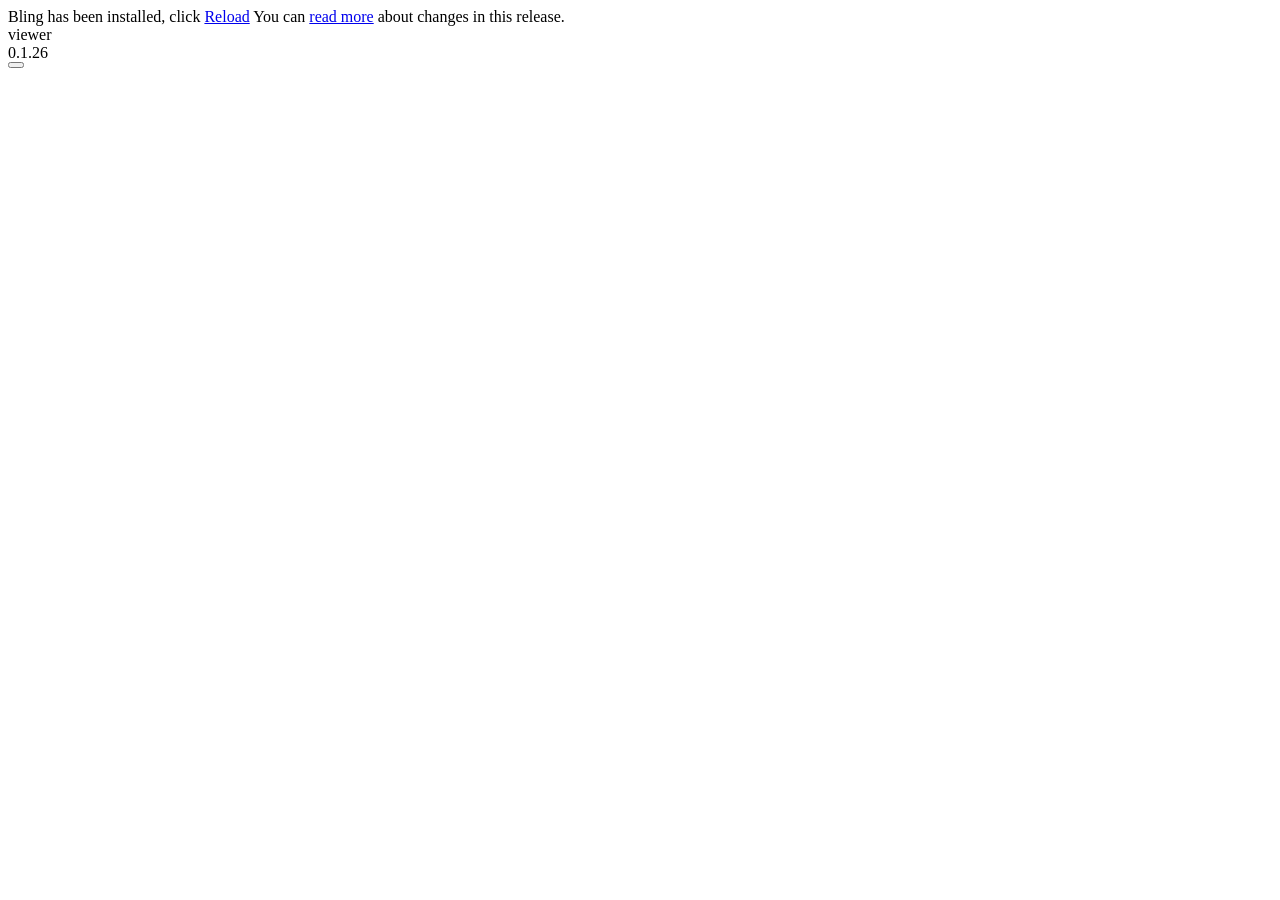
==== index.html @ b1c9a5a9 "Remove the Bling Desktop version label and /version check Without Bling Desktop the label was always" ====
<html lang="en">
    <head>
        <meta charset="UTF-8"/>
        <link rel="stylesheet" href="lib/mdl/material.min.css">
        <link rel="stylesheet" href="lib/fontawesome/css/all.min.css">
        <link rel="stylesheet" href="css/style.css">
        <link rel="stylesheet" href="css/fonts.css">
        <link rel="stylesheet" href="css/dashboard.css">
        <link rel="stylesheet" href="css/drawer.css">
        <script src="lib/jquery/jquery.min.js"></script>
        <script src="lib/mdl/material.min.js"></script>
        <script src="lib/moment.min.js"></script>
        <script src="lib/hls.js"></script>
        <script src="js/Context.js"></script>
        <script src="js/helpers/Utils.js"></script>
        <script src="js/helpers/BaseDecisionListener.js"></script>
        <script src="js/network/NetworkView.js"></script>
        <script src="js/network/NetworkInteractor.js"></script>
        <script src="js/network/NetworkPresenter.js"></script>
        <script src="js/camera/CameraView.js"></script>
        <script src="js/camera/CameraInteractor.js"></script>
        <script src="js/camera/CameraPresenter.js"></script>
        <script src="js/activity/ActivityView.js"></script>
        <script src="js/activity/ActivityInteractor.js"></script>
        <script src="js/activity/ActivityPresenter.js"></script>
        <script src="js/login/LoginView.js"></script>
        <script src="js/login/LoginInteractor.js"></script>
        <script src="js/login/LoginPresenter.js"></script>
        <script src="js/homescreen/HomescreenView.js"></script>
        <script src="js/homescreen/HomescreenPresenter.js"></script>
        <script src="js/homescreen/HomescreenInteractor.js"></script>
        <title>Blink Viewer</title>
    </head>
    <body>
      <div id="upgrade"><i class="fas fa-flag"></i>Bling <span></span> has been installed, click <a href="#">Reload</a> You can <a href="https://github.com/lurume84/bling-viewer/releases" target="_blank">read more</a> about changes in this release.</div>
      <div id="draggable-window"></div>
      <div id="toolbar-window">
            <div class="minimize" title="Minimize">
                <i class="fas fa-minus"></i>
            </div>
            <div class="maximize" title="Maximize">
                <i class="fas fa-window-maximize"></i>
            </div>
            <div class="close" title="Close">
                <i class="fas fa-times"></i>
            </div>
        </div>
      <div class="layout">
        <div class="drawer">
          <nav class="navigation"></nav>
		  <div id="version">
			<div class="viewer"><div class="title">viewer</div><div class="number">0.1.26</div></div>
		  </div>
        </div>
        <div class="content"></div>
      </div>
      <dialog id="login" class="mdl-dialog">
        <h4 class="mdl-dialog__title"><img src="img/logo_white.png"/></h4>
        <form class="login" action="#">
          <div class="mdl-dialog__content">
            <div class="mdl-textfield mdl-js-textfield mdl-textfield--floating-label">
              <input class="mdl-textfield__input user" type="text" id="userInput"/>
              <label class="mdl-textfield__label" for="userInput">Username...</label>
            </div>
            <div class="mdl-textfield mdl-js-textfield mdl-textfield--floating-label">
                <input class="mdl-textfield__input password" type="password" id="passwordInput"/>
                <label class="mdl-textfield__label" for="passwordInput">Password...</label>
            </div>
          </div>
          <div class="mdl-dialog__actions">
            <button type="submit" class="mdl-button submit">Login</button>
          </div>
          <div class="progress mdl-progress mdl-js-progress mdl-progress__indeterminate"></div>
        </form>
		<form class="verify" action="#">
          <div class="mdl-dialog__content">
			A verification code has been sent to <span class="email"></span>
			<div class="mdl-textfield mdl-js-textfield mdl-textfield--floating-label">
                <input class="mdl-textfield__input verification" id="verificationInput"/>
                <label class="mdl-textfield__label" for="verificationInput">Verification...</label>
            </div>
          </div>
          <div class="mdl-dialog__actions">
            <button type="submit" class="mdl-button submit">Verify</button>
          </div>
          <div class="progress mdl-progress mdl-js-progress mdl-progress__indeterminate"></div>
        </form>
      </dialog>
      <div id="toast" class="mdl-js-snackbar mdl-snackbar">
          <i class="fas fa-exclamation-triangle"></i>
          <div class="mdl-snackbar__text"></div>
          <button class="mdl-snackbar__action" type="button"></button>
        </div>
    </body>
    <script>
        // When served by bling-proxy.py, route cross-origin requests through it
        // ("/https://host/path") so CORS is handled without --disable-web-security.
        $.ajaxPrefilter(function( options ){
            if (/^https?:$/.test(location.protocol) && /^https?:\/\//.test(options.url)
                && options.url.indexOf(location.origin + "/") !== 0) {
                options.url = "/" + options.url;
            }
        });
    
        var server = "immedia-semi.com";
        var credentials = {region: "", token: ""};
        // camera id -> {type: Blink product type ("catalina", "owl", ...), serial}, filled from homescreen
        var cameraInfo = $.Deferred();

        var g_user;
        
        var initializeConfig = initializeConfig || [];
        initializeConfig.push("login");
        initializeConfig.push("board");
        initializeConfig.push("camera");

        (function()
        {
            new blink.helpers.Initializer();
        })();
    </script>
</html>
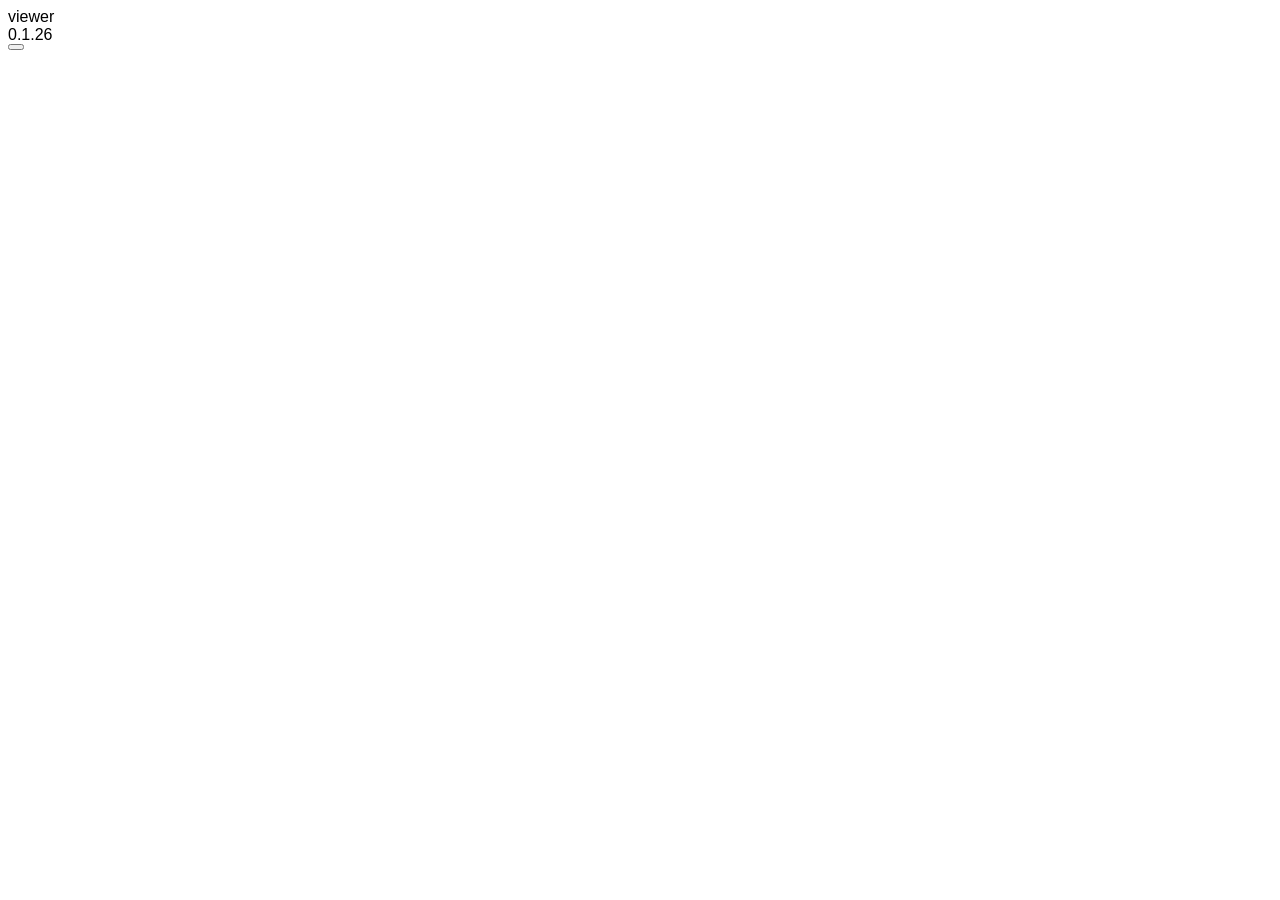
==== commit d46afb43: "Activity: list and play clips from Sync Module local storage Activity only showed Blink cloud clips." ====
--- a/index.html
+++ b/index.html
@@ -79,6 +79,11 @@
                 <input class="mdl-textfield__input verification" id="verificationInput"/>
                 <label class="mdl-textfield__label" for="verificationInput">Verification...</label>
             </div>
+            <label class="mdl-checkbox mdl-js-checkbox mdl-js-ripple-effect" for="rememberInput"
+                   title="Saves Blink's login cookies in ~/.config/bling-viewer so the next login can skip this step">
+              <input type="checkbox" id="rememberInput" class="mdl-checkbox__input remember"/>
+              <span class="mdl-checkbox__label">Don't ask again on this computer</span>
+            </label>
           </div>
           <div class="mdl-dialog__actions">
             <button type="submit" class="mdl-button submit">Verify</button>
@@ -106,6 +111,8 @@
         var credentials = {region: "", token: ""};
         // camera id -> {type: Blink product type ("catalina", "owl", ...), serial}, filled from homescreen
         var cameraInfo = $.Deferred();
+        // the full homescreen response (sync_modules etc.), {} if it failed
+        var homescreenData = $.Deferred();
 
         var g_user;
         
--- a/css/style.css
+++ b/css/style.css
@@ -0,0 +1,445 @@
+/**
+ * Copyright 2015 Google Inc. All Rights Reserved.
+ *
+ * Licensed under the Apache License, Version 2.0 (the "License");
+ * you may not use this file except in compliance with the License.
+ * You may obtain a copy of the License at
+ *
+ *      http://www.apache.org/licenses/LICENSE-2.0
+ *
+ * Unless required by applicable law or agreed to in writing, software
+ * distributed under the License is distributed on an "AS IS" BASIS,
+ * WITHOUT WARRANTIES OR CONDITIONS OF ANY KIND, either express or implied.
+ * See the License for the specific language governing permissions and
+ * limitations under the License.
+ */
+
+ html, body {
+    font-family: 'Roboto', 'Helvetica', sans-serif !important;
+  }
+  .avatar {
+    width: 48px;
+    height: 48px;
+    border-radius: 24px;
+  }
+  .layout .mdl-layout__header .mdl-layout__drawer-button {
+    color: rgba(0, 0, 0, 0.54);
+  }
+  .mdl-layout__drawer .avatar {
+    margin-bottom: 16px;
+  }
+  .drawer {
+    border: none;
+  }
+  /* iOS Safari specific workaround */
+  .drawer .mdl-menu__container {
+    z-index: -1;
+  }
+  .drawer .navigation {
+    z-index: -2;
+  }
+  /* END iOS Safari specific workaround */
+  .drawer .mdl-menu .mdl-menu__item {
+    display: -webkit-flex;
+    display: -ms-flexbox;
+    display: flex;
+    -webkit-align-items: center;
+        -ms-flex-align: center;
+            align-items: center;
+  }
+  .drawer-header {
+    box-sizing: border-box;
+    display: -webkit-flex;
+    display: -ms-flexbox;
+    display: flex;
+    -webkit-flex-direction: column;
+        -ms-flex-direction: column;
+            flex-direction: column;
+    -webkit-justify-content: flex-end;
+        -ms-flex-pack: end;
+            justify-content: flex-end;
+    padding: 16px;
+  }
+  .avatar-dropdown {
+    display: -webkit-flex;
+    display: -ms-flexbox;
+    display: flex;
+    position: relative;
+    -webkit-flex-direction: row;
+        -ms-flex-direction: row;
+            flex-direction: row;
+    -webkit-align-items: center;
+        -ms-flex-align: center;
+            align-items: center;
+    width: 100%;
+  }
+  
+  .content {
+    font-family: 'Roboto', 'Helvetica', sans-serif;
+    box-sizing: border-box;
+    padding:0px !important;
+    overflow-y: auto;
+  }
+  
+  .content ul.activity
+  {
+      margin: 0;
+      padding: 0;
+      list-style-type: none;
+      width:100%;
+      height:100%;
+  }
+  
+  .content ul.activity .icon
+  {
+      width: 50px;
+  }
+  
+  .content ul.activity li
+  {
+    padding: 0 !important;
+    width:100%;
+  }
+  
+  .content ul.activity li .loadingContainer
+  {
+    margin: auto;
+    width: 50%;
+  }
+  
+  .content ul.activity li > .thumbnail
+  {
+      width: 100%;
+      height: 100px;
+  }
+  
+  .content ul.activity li .timeVideo
+  {
+      margin-left: 5px;
+      color: #fff;
+      text-shadow: 2px 2px #000;
+  }
+  
+  .content ul.activity li.selected .thumbnail
+  {
+      border: 3px solid transparent;
+      border-color: #3FA0D6 !important;
+  }
+  
+  .content .tableContainer, .content .videoContainer
+  {
+      float:left;
+  }
+
+    .content .tableContainer, .content .videoContainer .mdl-progress
+  {
+      width:100%;
+  }
+  
+  .content .tableContainer
+  {
+      width: 200px;
+      height:100%;
+      overflow-y:auto;
+      overflow-x:hidden;
+      background-color: rgba(0, 0, 0, 1);
+  }
+  
+  .content .videoContainer
+  {
+      width: calc(100% - 200px);
+  }
+  
+  .content .videoContainer video
+  {
+      width:100%;
+      height:100%;
+  }
+  
+  .content .videoThumbnail
+  {
+    background-size: cover;
+    margin-top: 1px;
+    margin-bottom: 1px;
+    width: 100%;
+    height: 100%;
+  }
+  
+  .actions i
+  {
+      cursor:pointer;
+  }
+  
+  .demo-card-square.mdl-card {
+  width: 320px;
+  height: 283px;
+  margin-bottom: 10px;
+  margin-right: 10px;
+}
+
+
+
+.demo-card-square > .mdl-card__title {
+  color: #fff;
+  background-color: #fff;
+  background-size: contain;
+  text-shadow: 2px 2px #000;
+}
+
+.demo-card-square > .mdl-card__title .mdl-spinner 
+{
+  position:absolute;
+  left: calc(160px - 22px);
+  display:none;
+}
+
+.demo-card-square.mdl-card .description
+{
+  float: left;
+}
+
+.demo-card-square.mdl-card .icons
+{
+  float: right;
+}
+  
+#login .progress
+{
+    display: none;
+}
+
+.content .progress
+{
+    width:100%;
+}
+
+#login .mdl-dialog__title img
+{
+    width:100px;
+    margin-left:50px;
+}
+
+#login form.verify
+{
+    display: none;
+}
+
+.blink_label
+{
+    color: #3FA0D6;
+    border-top: 2px solid #3FA0D6;
+}
+
+.mdl-radio
+{
+    margin-top:20px;
+}
+
+.error
+{
+    font-weight: bold;
+    color: #FF0000;
+}
+
+#toast i
+{
+    position: absolute;
+    color: #fff;
+    font-size: 20px;
+    padding: 15px;
+}
+
+#toast div
+{
+    margin-left: 30px;
+}
+
+.action
+{
+    margin-top:6px;
+    font-size:25px;
+}
+
+.loadingThumb
+{
+    color:white !important;
+}
+
+.mdl-card__actions video
+{
+    position: absolute;
+    width: 100%;
+    height: calc(100% - 103px);
+    top: 0;
+    left: 0;
+    display:none;
+}
+
+.mdl-card__actions .live
+{
+    color: red !important;
+}
+
+.mdl-card__title
+{
+    background-size:     cover !important;  
+    background-repeat:   no-repeat;
+    background-position: center center; 
+}
+
+.content .mdl-slider__container
+{
+    position:fixed;
+    right: 5px;
+    bottom: 15px;
+}
+
+.demo-card-square .advanced
+{
+    display:none;
+    position:absolute;
+    top:0;
+    left:0;
+    width: 100%;
+    height: calc(100% - 103px);
+    overflow: auto;
+    background-color: #fff;
+    font-size: 12px;
+    
+}
+
+.demo-card-square .advanced ul
+{
+    list-style: none;
+    padding-left: 10px;
+}
+
+.demo-card-square .advanced ul li span
+{
+    font-weight: 600;
+}
+
+.content h4
+{
+    margin-left: 5px;
+    margin-top: 5px;
+    margin-bottom: 0px;
+}
+
+#draggable-window {
+    -webkit-app-region: drag;
+    position: fixed;
+    top: 0px;
+    left: 0px;
+    width: calc(100% - 150px);
+    height: 30px;
+    z-index: 999;
+}
+
+.navigation ul
+{
+    position: fixed;
+    bottom: 10px;
+    left: 35px;
+    list-style-type: none;
+}
+
+.navigation ul li
+{
+    cursor: pointer;
+    color:#fff;
+}
+
+.navigation ul li span
+{
+    margin-left: 5px;
+}
+
+#toolbar-window
+{
+  position: fixed;
+  top: 0px;
+  right: 0px;
+  height: 30px;
+  z-index:997;
+}
+
+#toolbar-window div
+{
+  width: 50px;
+  height: 30px; 
+  text-align:center;
+  float:left;
+}
+
+#toolbar-window div i
+{
+  margin-top: 8px;
+}
+
+#toolbar-window .close:hover
+{
+  background-color: #CD1A2B;
+  color: #fff;
+}
+
+#toolbar-window .maximize:hover, #toolbar-window .minimize:hover
+{
+  background-color: #C7CACF;
+}
+
+#networkContainer
+{
+    margin-top: 20px;
+}
+
+
+#upgrade
+{
+    display:none;
+    position:fixed;
+    left: 0;
+    top: 0;
+    width: 100%;
+    height: 20px;
+    line-height: 20px;
+    color: #fff;
+    padding: 5px;
+    z-index: 999;
+    background-color: #FFD800;
+    cursor: pointer;
+}
+
+#upgrade i
+{
+    padding-right: 5px;
+    padding-left: 5px;
+}
+
+#upgrade a
+{
+    color: #fff;
+    font-weight: 600;
+}
+  .content .videoContainer p.empty
+  {
+      padding: 24px;
+      color: #555;
+      font-size: 16px;
+  }
+
+  /* Sync Module (local storage) clips have no thumbnail: show a storage icon instead */
+  .content .videoThumbnail.local
+  {
+      position: relative;
+      background-color: #2b2b2b;
+  }
+
+  .content .videoThumbnail.local > i
+  {
+      position: absolute;
+      right: 10px;
+      bottom: 10px;
+      font-size: 28px;
+      color: #777;
+  }
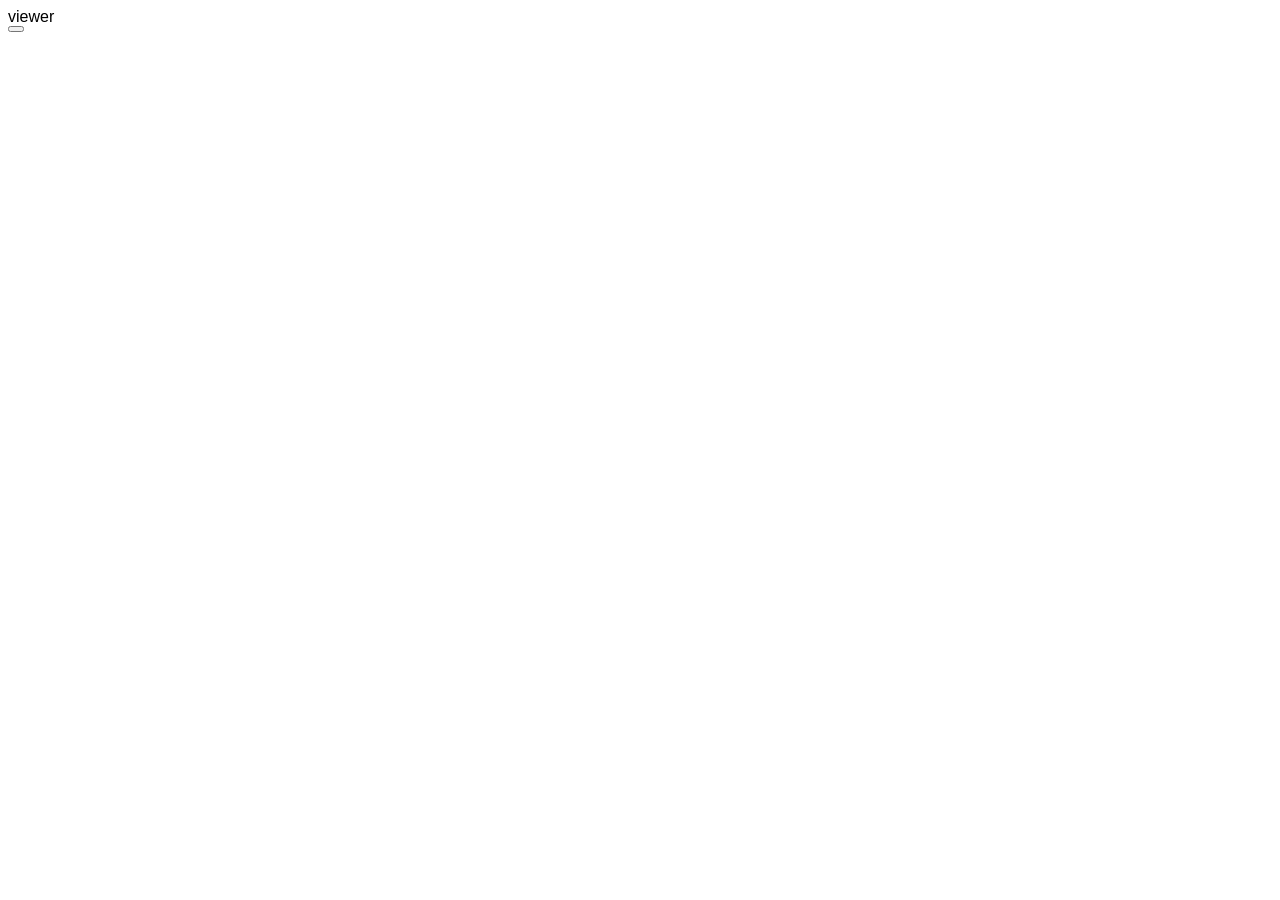
==== commit c74be6d7: "Show the git commit as the version; work under a path, publicly - The drawer shows the short git com" ====
--- a/index.html
+++ b/index.html
@@ -49,7 +49,7 @@
         <div class="drawer">
           <nav class="navigation"></nav>
 		  <div id="version">
-			<div class="viewer"><div class="title">viewer</div><div class="number">0.1.26</div></div>
+			<div class="viewer"><div class="title">viewer</div><div class="number" title="git commit"></div></div>
 		  </div>
         </div>
         <div class="content"></div>
@@ -99,14 +99,26 @@
     </body>
     <script>
         // When served by bling-proxy.py, route cross-origin requests through it
-        // ("/https://host/path") so CORS is handled without --disable-web-security.
-        $.ajaxPrefilter(function( options ){
+        // ("<dir>/https://host/path") so CORS is handled without --disable-web-security.
+        // The proxy's own URLs are relative to the page too, so the viewer works both at
+        // the root (bling.sh) and under a path such as /blink/ behind a reverse proxy.
+        var proxyBase = location.pathname.replace(/[^\/]*$/, "");
+        $.ajaxPrefilter(function( options, originalOptions, jqXHR ){
             if (/^https?:$/.test(location.protocol) && /^https?:\/\//.test(options.url)
                 && options.url.indexOf(location.origin + "/") !== 0) {
-                options.url = "/" + options.url;
+                options.url = proxyBase + options.url;
+                // Blink's token goes to the proxy as X-Blink-Authorization, leaving
+                // Authorization free for basic auth on a reverse proxy in front of it.
+                var set = jqXHR.setRequestHeader;
+                jqXHR.setRequestHeader = function(name, value) {
+                    return set.call(this, /^authorization$/i.test(name) ? "X-Blink-Authorization" : name, value);
+                };
             }
         });
     
+        // Short git commit id of the viewer, from bling-proxy.py
+        $.get("version", function(v){ $("#version .number").text(v); });
+
         var server = "immedia-semi.com";
         var credentials = {region: "", token: ""};
         // camera id -> {type: Blink product type ("catalina", "owl", ...), serial}, filled from homescreen
--- a/css/style.css
+++ b/css/style.css
@@ -443,3 +443,18 @@
       font-size: 28px;
       color: #777;
   }
+
+  .content .videoThumbnail.local > i.download
+  {
+      bottom: auto;
+      top: 8px;
+      right: 8px;
+      font-size: 18px;
+      color: #ddd;
+      cursor: pointer;
+  }
+
+  .content .videoThumbnail.local > i.download:hover
+  {
+      color: #fff;
+  }
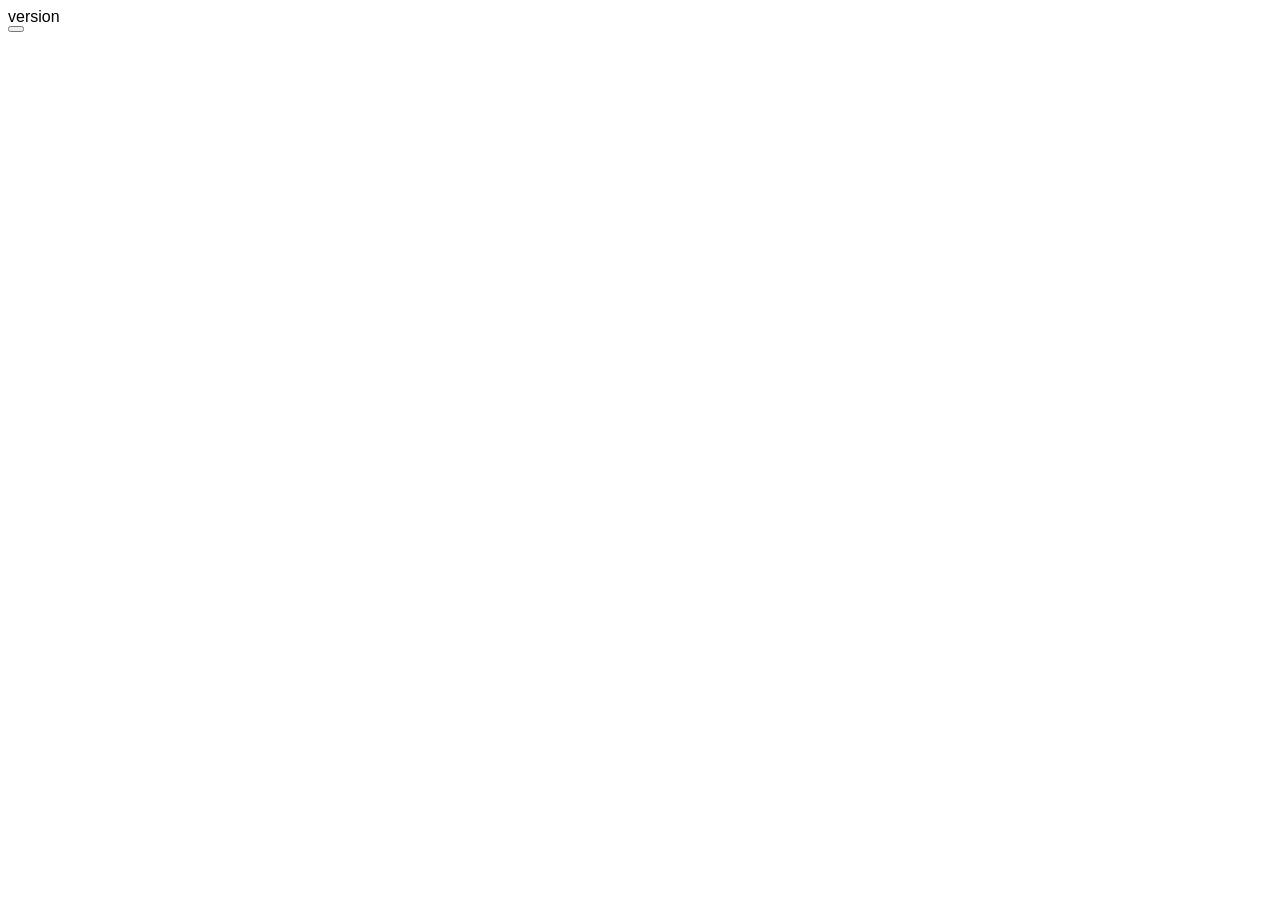
==== commit 137f7832: "Label the commit id in the drawer "version" "viewer" told it apart from the desktop app's version, w" ====
--- a/index.html
+++ b/index.html
@@ -34,22 +34,11 @@
     <body>
       <div id="upgrade"><i class="fas fa-flag"></i>Bling <span></span> has been installed, click <a href="#">Reload</a> You can <a href="https://github.com/lurume84/bling-viewer/releases" target="_blank">read more</a> about changes in this release.</div>
       <div id="draggable-window"></div>
-      <div id="toolbar-window">
-            <div class="minimize" title="Minimize">
-                <i class="fas fa-minus"></i>
-            </div>
-            <div class="maximize" title="Maximize">
-                <i class="fas fa-window-maximize"></i>
-            </div>
-            <div class="close" title="Close">
-                <i class="fas fa-times"></i>
-            </div>
-        </div>
       <div class="layout">
         <div class="drawer">
           <nav class="navigation"></nav>
 		  <div id="version">
-			<div class="viewer"><div class="title">viewer</div><div class="number" title="git commit"></div></div>
+			<div class="viewer"><div class="title">version</div><div class="number" title="git commit"></div></div>
 		  </div>
         </div>
         <div class="content"></div>
--- a/css/style.css
+++ b/css/style.css
@@ -287,11 +287,27 @@
     background-position: center center; 
 }
 
-.content .mdl-slider__container
+#card-size
 {
     position:fixed;
     right: 5px;
     bottom: 15px;
+    display: flex;
+    align-items: center;
+}
+
+#card-size label
+{
+    margin-left: 20px;
+    font-size: 13px;
+    color: rgba(0,0,0,.54);
+    white-space: nowrap;
+    cursor: pointer;
+}
+
+#card-size .mdl-slider__container
+{
+    width: 160px;
 }
 
 .demo-card-square .advanced
@@ -353,39 +369,6 @@
 .navigation ul li span
 {
     margin-left: 5px;
-}
-
-#toolbar-window
-{
-  position: fixed;
-  top: 0px;
-  right: 0px;
-  height: 30px;
-  z-index:997;
-}
-
-#toolbar-window div
-{
-  width: 50px;
-  height: 30px; 
-  text-align:center;
-  float:left;
-}
-
-#toolbar-window div i
-{
-  margin-top: 8px;
-}
-
-#toolbar-window .close:hover
-{
-  background-color: #CD1A2B;
-  color: #fff;
-}
-
-#toolbar-window .maximize:hover, #toolbar-window .minimize:hover
-{
-  background-color: #C7CACF;
 }
 
 #networkContainer
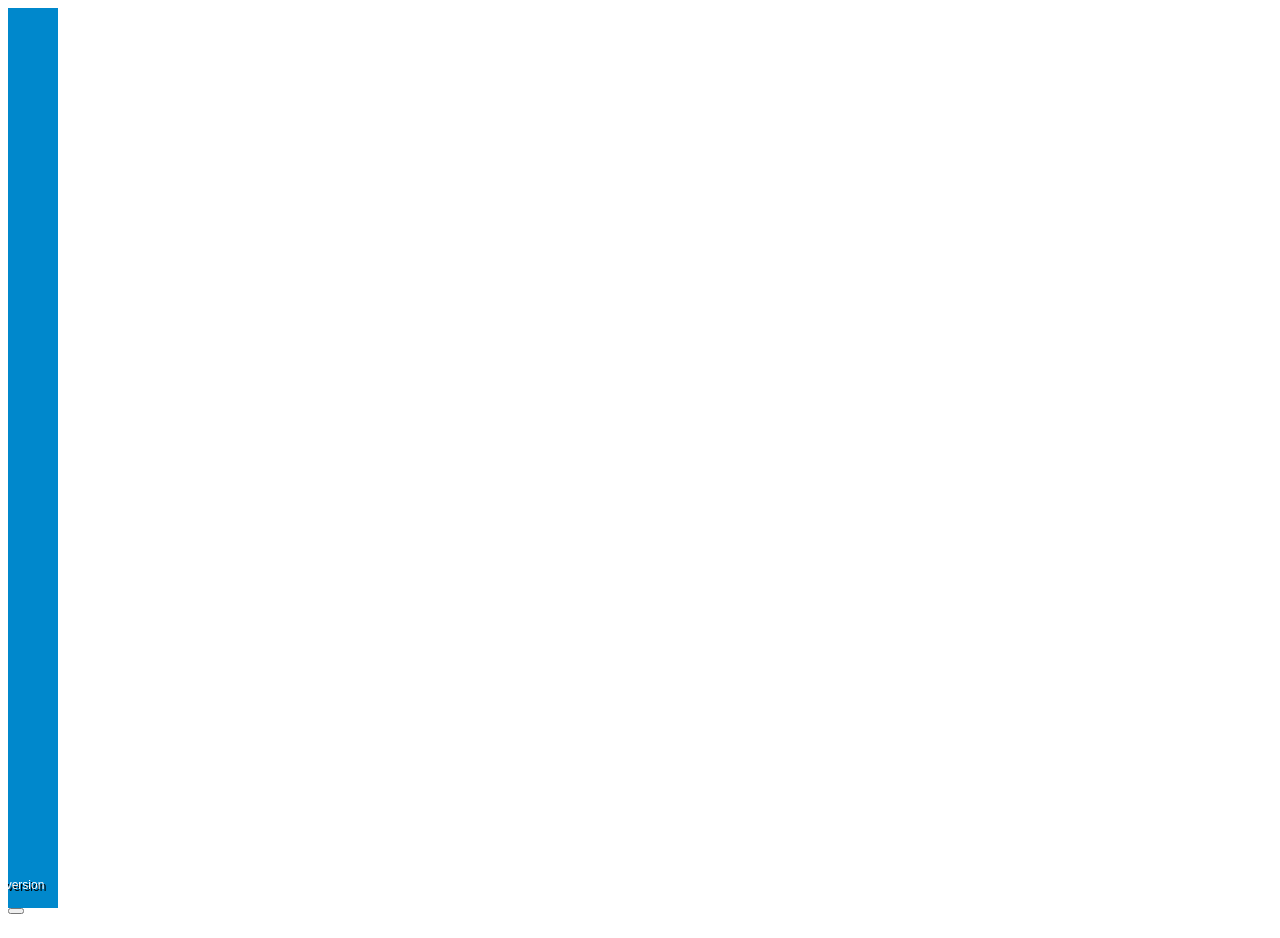
==== commit d39da491: "Add a Sign out button There was no way to end a session short of clearing localStorage.  Sign out, a" ====
--- a/index.html
+++ b/index.html
@@ -37,6 +37,7 @@
       <div class="layout">
         <div class="drawer">
           <nav class="navigation"></nav>
+		  <a id="signout" href="#" title="Sign out"><i class="fas fa-sign-out-alt"></i></a>
 		  <div id="version">
 			<div class="viewer"><div class="title">version</div><div class="number" title="git commit"></div></div>
 		  </div>
@@ -63,7 +64,7 @@
         </form>
 		<form class="verify" action="#">
           <div class="mdl-dialog__content">
-			A verification code has been sent to <span class="email"></span>
+			Enter the verification code Blink sent you (by text message or email).
 			<div class="mdl-textfield mdl-js-textfield mdl-textfield--floating-label">
                 <input class="mdl-textfield__input verification" id="verificationInput"/>
                 <label class="mdl-textfield__label" for="verificationInput">Verification...</label>
--- a/css/drawer.css
+++ b/css/drawer.css
@@ -0,0 +1,132 @@
+.layout
+{
+    position: relative;
+    width: 100vw;
+    height: 100vh;
+    overflow: hidden;
+}
+
+.layout > div
+{
+    float: left;
+    height: 100%;
+}
+
+.layout > .drawer
+{
+    width: 50px;
+    background-color:red;
+}
+
+.layout > .content
+{
+    width: calc(100% - 50px);
+}
+
+.navigation
+{
+    flex-grow: 1;    
+    background-color: #0088CC;
+    height:100%;
+    padding-top: 30px;
+}
+
+.layout .navigation .link
+{
+    display: flex !important;
+    flex-direction: row;
+    align-items: center;
+    color: rgba(255, 255, 255, 1);
+
+    opacity: 1;
+    padding-left:15;
+    height: 50px;
+    border-left: 3px solid transparent;
+}
+
+.layout .navigation .link span
+{
+    font-size: 15px;
+}
+.layout .navigation .link:hover
+{
+    background-color: #3FA0D6;
+    color: #fff;
+}
+
+.layout .navigation .link.selected
+{
+    background-color: #3FA0D6;
+    color: #fff;
+    border-color: #fff;
+}
+
+.navigation .link .fas
+{
+    color: rgba(255, 255, 255, 1);
+    margin-right: 14px;
+}
+
+.navigation .fa-network-wired
+{
+    font-size: 14px;  
+}
+
+.navigation .fa-running
+{
+    font-size: 18px;  
+}
+
+.layout .navigation .separator 
+{
+    margin-left: 14px;
+}
+
+/* Shown once signed in (LoginView.load), above the version. */
+#signout
+{
+    display: none;
+    position: fixed;
+    bottom: 48px;
+    left: 0px;
+    width: 50px;
+    height: 40px;
+    line-height: 40px;
+    text-align: center;
+    font-size: 18px;
+    color: #fff;
+}
+
+#signout:hover
+{
+    background-color: #3FA0D6;
+}
+
+#version
+{
+    position: fixed;
+    bottom: 8px;
+    left: 0px;
+    width: 50px;
+}
+
+#version .title
+{
+	font-size: 12px;
+	color: #fff;
+    text-shadow: 2px 2px #000;
+	text-align:center;
+}
+
+#version .title a
+{
+	text-decoration: none;
+	color: #fff;
+}
+
+#version .number
+{
+	font-size: 12px;
+	color: #fff;
+	text-align:center;
+}
